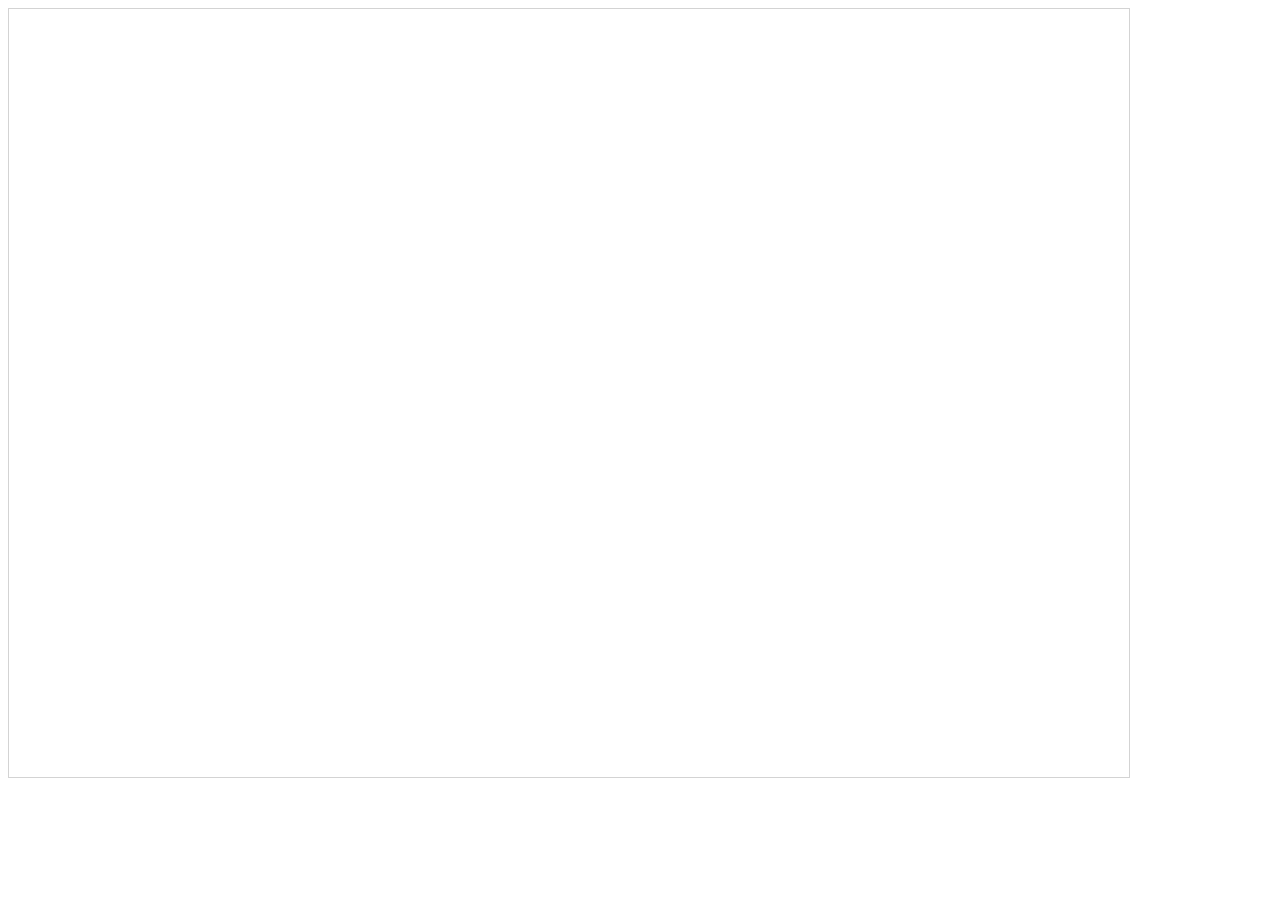
==== index.html @ 61002533 "add to GH just add to GH, its first omega build i guess)" ====
<!DOCTYPE html>
<html>
<head>
    <!-- В данном файле реализован клиент. Подключены библиотеки:
           Twitter Bootstrap, jQuery, Socket.IO (нужна только для сетевых проектов)
    -->
    <meta charset="utf-8">
    <meta name="viewport" content="width=device-width, initial-scale=1.0">
    <meta name="description" content="">
    <meta name="author" content="">
    <title>BomberWorld</title>

    <!-- canvas -->
    <canvas id="canvas" width="1120" height="768" style="border:1px solid #d3d3d3;"></canvas>

    <!-- libs -->
    <script src="socket.io/socket.io.js"></script>
    <script src="js/jquery.js"></script>

    <!-- bootstrap -->
    <!--<link href="css/bootstrap.add.css" rel="stylesheet">
    <link href="css/bootstrap.min.css" rel="stylesheet">
    <link href="css/bootstrap-responsive.min.css" rel="stylesheet">
    <script src="js/bootstrap.min.js"></script>-->

    <!-- project files -->
    <script src="js/model.js"></script>
    <script src="js/client.js"></script>
    <link rel="stylesheet" href="css/style.css">
</head>
<body>
<div class="container-narrow">

    <!--<div class="masthead">
        <ul class="nav nav-pills pull-right">
            <li class="active"><a href="#">Home</a></li>
            <li><a href="#">About</a></li>
            <li><a href="#">Contact</a></li>
        </ul>
        <h3 class="muted">Project name</h3>
    </div>

    <hr>

    <div class="jumbotron">
        <h1>Super awesome marketing speak!</h1>
        <p class="lead">Cras justo odio, dapibus ac facilisis in, egestas eget quam. Fusce dapibus, tellus ac cursus commodo, tortor mauris condimentum nibh, ut fermentum massa justo sit amet risus.</p>
        <a class="btn btn-large btn-success" href="#">Sign up today</a>
    </div>

    <hr>

    <div class="footer">
        <p>&copy; Company 2013</p>
    </div>-->

</div> <!-- /container -->
</body>
</html>
---- css/style.css ----
div.player {
    position: absolute;
    border-radius: 5px;
    padding: 3px;
}
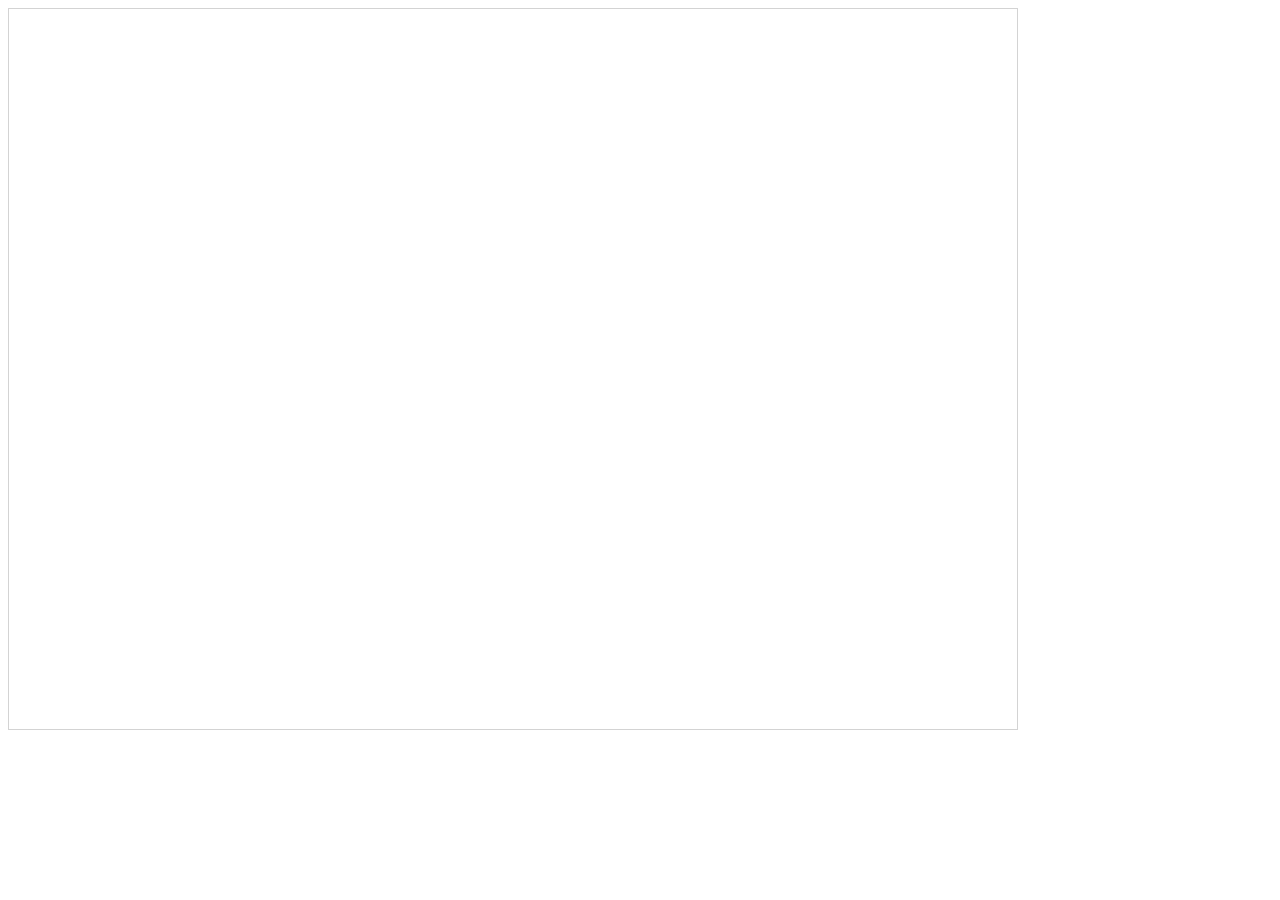
==== commit 4b212b39: "added explosions and collisions now bombs are explode, and work collisions with walls, yay!" ====
--- a/index.html
+++ b/index.html
@@ -11,7 +11,7 @@
     <title>BomberWorld</title>
 
     <!-- canvas -->
-    <canvas id="canvas" width="1120" height="768" style="border:1px solid #d3d3d3;"></canvas>
+    <canvas id="canvas" width="1008" height="720" style="border:1px solid #d3d3d3;"></canvas>
 
     <!-- libs -->
     <script src="socket.io/socket.io.js"></script>
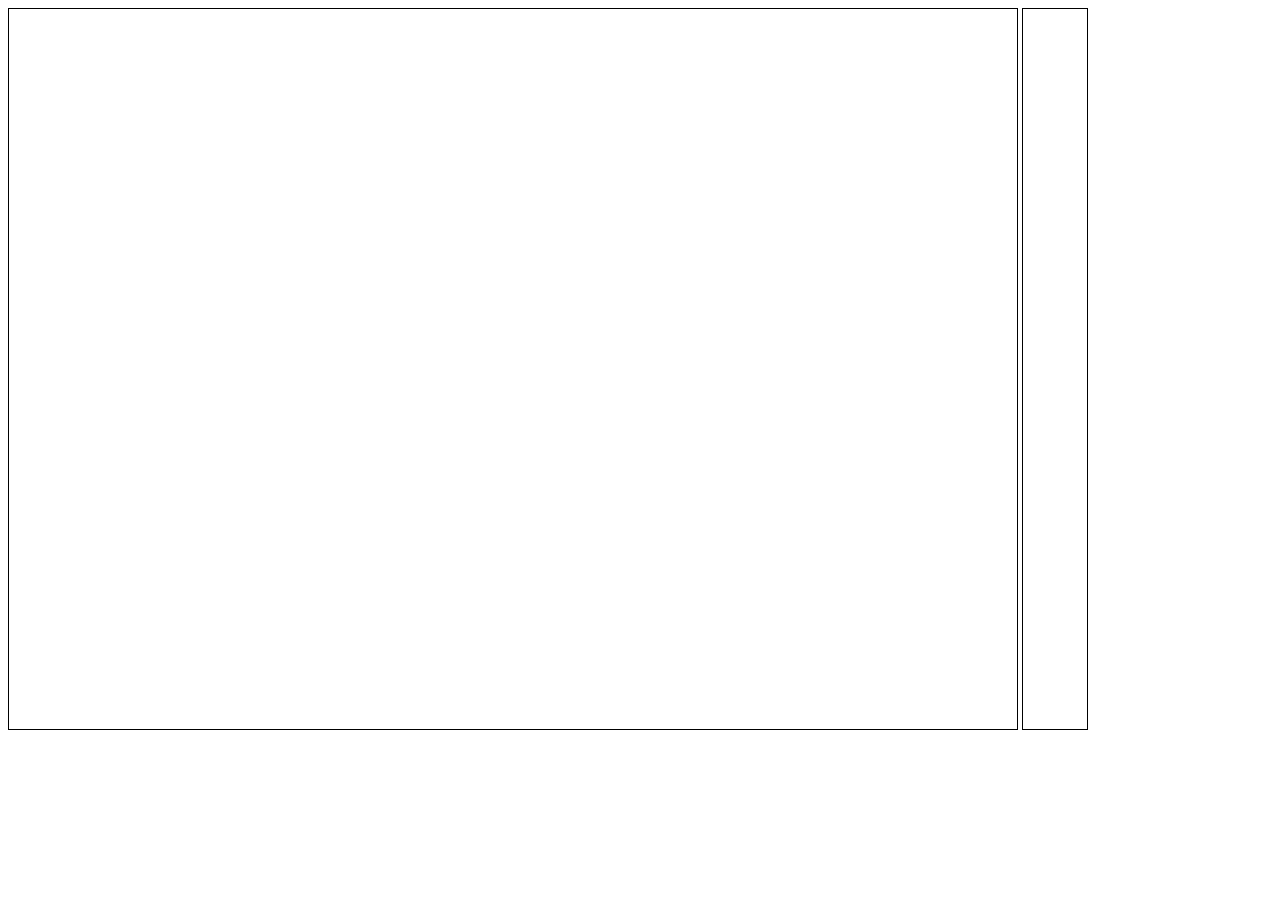
==== commit ec4a41e9: "Bunch of updates!!! Skins, backs, bonuses and other." ====
--- a/index.html
+++ b/index.html
@@ -1,27 +1,20 @@
 <!DOCTYPE html>
 <html>
 <head>
-    <!-- В данном файле реализован клиент. Подключены библиотеки:
-           Twitter Bootstrap, jQuery, Socket.IO (нужна только для сетевых проектов)
-    -->
     <meta charset="utf-8">
-    <meta name="viewport" content="width=device-width, initial-scale=1.0">
+    <meta name="viewport" content="width=device-width, height=device-height, initial-scale=1.0">
     <meta name="description" content="">
     <meta name="author" content="">
     <title>BomberWorld</title>
+    <link rel="shortcut icon" href="/img/favicon.png" type="image/png">
 
     <!-- canvas -->
-    <canvas id="canvas" width="1008" height="720" style="border:1px solid #d3d3d3;"></canvas>
+    <canvas id="canvas" width="1008" height="720" style="border:1px solid #000000;"></canvas>
+    <canvas id="canvasbar" width="64" height="720" style="border:1px solid #000000;"></canvas>
 
     <!-- libs -->
     <script src="socket.io/socket.io.js"></script>
     <script src="js/jquery.js"></script>
-
-    <!-- bootstrap -->
-    <!--<link href="css/bootstrap.add.css" rel="stylesheet">
-    <link href="css/bootstrap.min.css" rel="stylesheet">
-    <link href="css/bootstrap-responsive.min.css" rel="stylesheet">
-    <script src="js/bootstrap.min.js"></script>-->
 
     <!-- project files -->
     <script src="js/model.js"></script>
@@ -29,31 +22,9 @@
     <link rel="stylesheet" href="css/style.css">
 </head>
 <body>
+
 <div class="container-narrow">
+</div>
 
-    <!--<div class="masthead">
-        <ul class="nav nav-pills pull-right">
-            <li class="active"><a href="#">Home</a></li>
-            <li><a href="#">About</a></li>
-            <li><a href="#">Contact</a></li>
-        </ul>
-        <h3 class="muted">Project name</h3>
-    </div>
-
-    <hr>
-
-    <div class="jumbotron">
-        <h1>Super awesome marketing speak!</h1>
-        <p class="lead">Cras justo odio, dapibus ac facilisis in, egestas eget quam. Fusce dapibus, tellus ac cursus commodo, tortor mauris condimentum nibh, ut fermentum massa justo sit amet risus.</p>
-        <a class="btn btn-large btn-success" href="#">Sign up today</a>
-    </div>
-
-    <hr>
-
-    <div class="footer">
-        <p>&copy; Company 2013</p>
-    </div>-->
-
-</div> <!-- /container -->
 </body>
 </html>
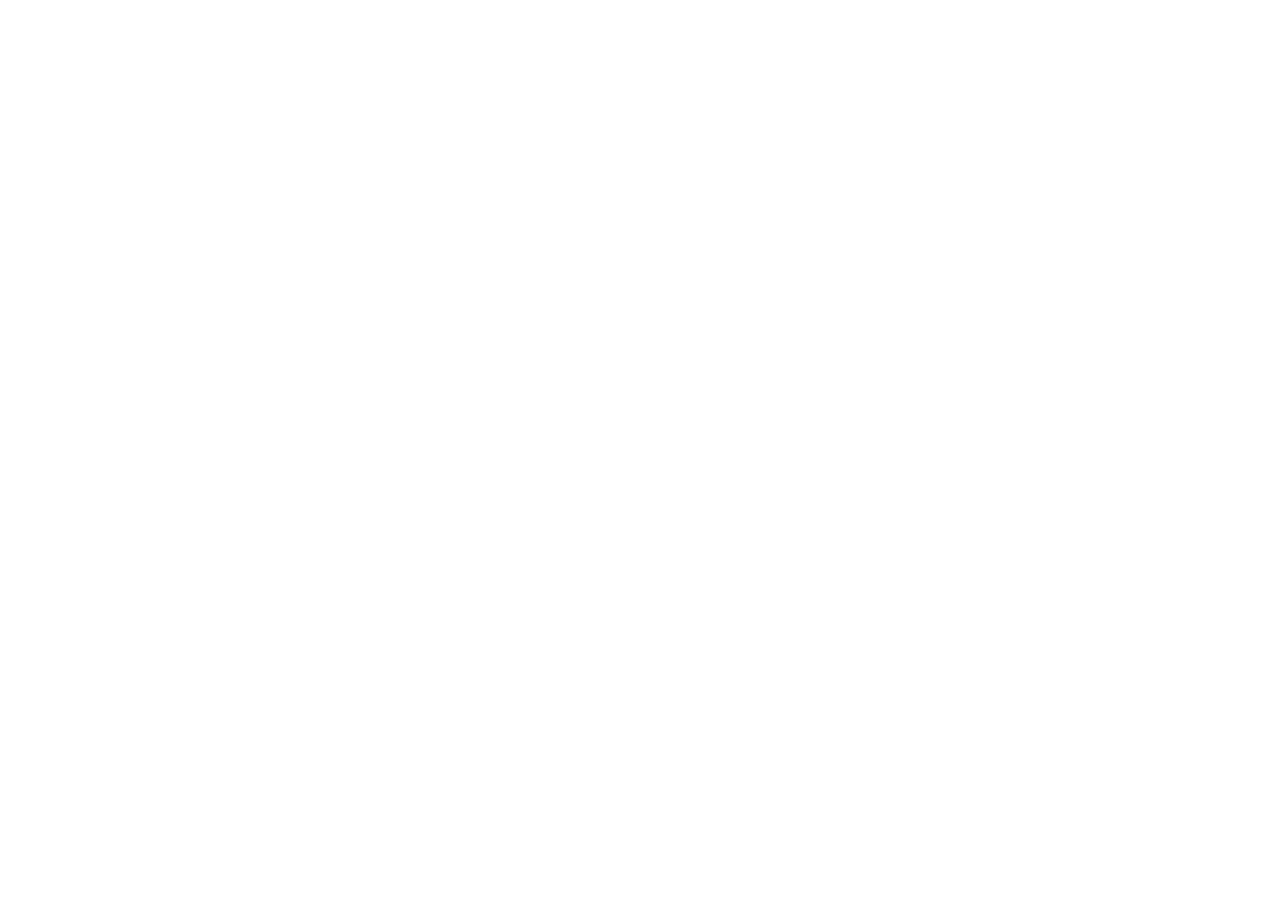
==== commit 255338b2: "Registration init" ====
--- a/index.html
+++ b/index.html
@@ -8,10 +8,6 @@
     <title>BomberWorld</title>
     <link rel="shortcut icon" href="/img/favicon.png" type="image/png">
 
-    <!-- canvas -->
-    <canvas id="canvas" width="1008" height="720" style="border:1px solid #000000;"></canvas>
-    <canvas id="canvasbar" width="64" height="720" style="border:1px solid #000000;"></canvas>
-
     <!-- libs -->
     <script src="socket.io/socket.io.js"></script>
     <script src="js/jquery.js"></script>
@@ -19,11 +15,35 @@
     <!-- project files -->
     <script src="js/model.js"></script>
     <script src="js/client.js"></script>
+
     <link rel="stylesheet" href="css/style.css">
+    <link rel="stylesheet" href="css/bootstrap.min.css">
 </head>
 <body>
 
-<div class="container-narrow">
+<div class="container-login hidden">
+    <div class="container">
+        <div class="row">
+            <fieldset class="span5 offset4" style="margin-top: 100px">
+                <div class="control-group">
+                    <legend>Авторизуйтесь в игре</legend>
+                    <div class="controls">
+                        <input type="text" class="username span5" name="username" value="" placeholder="Ваше имя" />
+                    </div>
+                    <div class="controls">
+                        <input type="password" class="password span5" name="password" value="" placeholder="Пароль" />
+                    </div>
+                    <input type="submit" class="login btn btn-primary" value="Войти" />
+                    <input type="submit" class="register btn" value="Зарегистрироваться" />
+                </div>
+            </fieldset>
+        </div>
+    </div>
+</div>
+
+<div class="container-narrow hidden">
+    <canvas id="canvas" width="1008" height="720" style="border:1px solid #000000;"></canvas>
+    <canvas id="canvasbar" width="64" height="720" style="border:1px solid #000000;"></canvas>
 </div>
 
 </body>
--- a/css/style.css
+++ b/css/style.css
@@ -3,3 +3,11 @@
     border-radius: 5px;
     padding: 3px;
 }
+
+.container-login {
+
+}
+
+.hidden {
+    display: none;
+}
